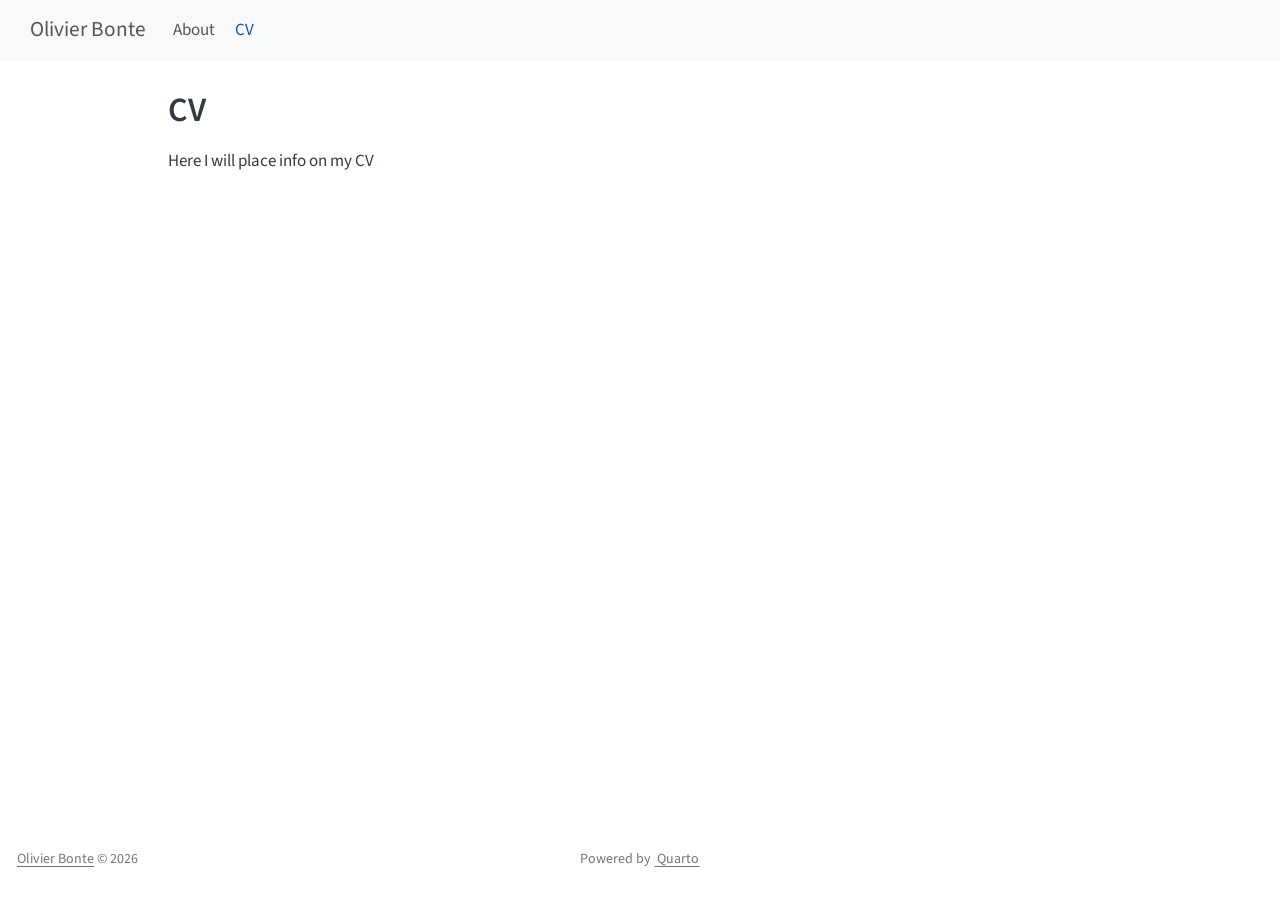
==== CV.html @ fb82243d "Built site for gh-pages" ====
<!DOCTYPE html>
<html xmlns="http://www.w3.org/1999/xhtml" lang="en" xml:lang="en"><head>

<meta charset="utf-8">
<meta name="generator" content="quarto-1.8.26">

<meta name="viewport" content="width=device-width, initial-scale=1.0, user-scalable=yes">


<title>CV – Olivier Bonte</title>
<style>
code{white-space: pre-wrap;}
span.smallcaps{font-variant: small-caps;}
div.columns{display: flex; gap: min(4vw, 1.5em);}
div.column{flex: auto; overflow-x: auto;}
div.hanging-indent{margin-left: 1.5em; text-indent: -1.5em;}
ul.task-list{list-style: none;}
ul.task-list li input[type="checkbox"] {
  width: 0.8em;
  margin: 0 0.8em 0.2em -1em; /* quarto-specific, see https://github.com/quarto-dev/quarto-cli/issues/4556 */ 
  vertical-align: middle;
}
</style>


<script src="site_libs/quarto-nav/quarto-nav.js"></script>
<script src="site_libs/quarto-nav/headroom.min.js"></script>
<script src="site_libs/clipboard/clipboard.min.js"></script>
<script src="site_libs/quarto-search/autocomplete.umd.js"></script>
<script src="site_libs/quarto-search/fuse.min.js"></script>
<script src="site_libs/quarto-search/quarto-search.js"></script>
<meta name="quarto:offset" content="./">
<script src="site_libs/quarto-html/quarto.js" type="module"></script>
<script src="site_libs/quarto-html/tabsets/tabsets.js" type="module"></script>
<script src="site_libs/quarto-html/axe/axe-check.js" type="module"></script>
<script src="site_libs/quarto-html/popper.min.js"></script>
<script src="site_libs/quarto-html/tippy.umd.min.js"></script>
<script src="site_libs/quarto-html/anchor.min.js"></script>
<link href="site_libs/quarto-html/tippy.css" rel="stylesheet">
<link href="site_libs/quarto-html/quarto-syntax-highlighting-587c61ba64f3a5504c4d52d930310e48.css" rel="stylesheet" id="quarto-text-highlighting-styles">
<script src="site_libs/bootstrap/bootstrap.min.js"></script>
<link href="site_libs/bootstrap/bootstrap-icons.css" rel="stylesheet">
<link href="site_libs/bootstrap/bootstrap-18102c1e2682315b4e22595c1e4b516d.min.css" rel="stylesheet" append-hash="true" id="quarto-bootstrap" data-mode="light">
<script src="site_libs/quarto-contrib/iconify-3.0.0/iconify-icon.min.js"></script>
<script id="quarto-search-options" type="application/json">{
  "location": "navbar",
  "copy-button": false,
  "collapse-after": 3,
  "panel-placement": "end",
  "type": "overlay",
  "limit": 50,
  "keyboard-shortcut": [
    "f",
    "/",
    "s"
  ],
  "show-item-context": false,
  "language": {
    "search-no-results-text": "No results",
    "search-matching-documents-text": "matching documents",
    "search-copy-link-title": "Copy link to search",
    "search-hide-matches-text": "Hide additional matches",
    "search-more-match-text": "more match in this document",
    "search-more-matches-text": "more matches in this document",
    "search-clear-button-title": "Clear",
    "search-text-placeholder": "",
    "search-detached-cancel-button-title": "Cancel",
    "search-submit-button-title": "Submit",
    "search-label": "Search"
  }
}</script>


<link rel="stylesheet" href="styles.css">
</head>

<body class="nav-fixed quarto-light">

<div id="quarto-search-results"></div>
  <header id="quarto-header" class="headroom fixed-top">
    <nav class="navbar navbar-expand-lg " data-bs-theme="dark">
      <div class="navbar-container container-fluid">
      <div class="navbar-brand-container mx-auto">
    <a class="navbar-brand" href="./index.html">
    <span class="navbar-title">Olivier Bonte</span>
    </a>
  </div>
            <div id="quarto-search" class="" title="Search"></div>
          <button class="navbar-toggler" type="button" data-bs-toggle="collapse" data-bs-target="#navbarCollapse" aria-controls="navbarCollapse" role="menu" aria-expanded="false" aria-label="Toggle navigation" onclick="if (window.quartoToggleHeadroom) { window.quartoToggleHeadroom(); }">
  <span class="navbar-toggler-icon"></span>
</button>
          <div class="collapse navbar-collapse" id="navbarCollapse">
            <ul class="navbar-nav navbar-nav-scroll me-auto">
  <li class="nav-item">
    <a class="nav-link" href="./about.html"> 
<span class="menu-text">About</span></a>
  </li>  
  <li class="nav-item">
    <a class="nav-link active" href="./CV.html" aria-current="page"> 
<span class="menu-text">CV</span></a>
  </li>  
</ul>
          </div> <!-- /navcollapse -->
            <div class="quarto-navbar-tools">
</div>
      </div> <!-- /container-fluid -->
    </nav>
</header>
<!-- content -->
<div id="quarto-content" class="quarto-container page-columns page-rows-contents page-layout-article page-navbar">
<!-- sidebar -->
<!-- margin-sidebar -->
    <div id="quarto-margin-sidebar" class="sidebar margin-sidebar zindex-bottom">
        
    </div>
<!-- main -->
<main class="content" id="quarto-document-content">

<header id="title-block-header" class="quarto-title-block default">
<div class="quarto-title">
<h1 class="title">CV</h1>
</div>



<div class="quarto-title-meta">

    
  
    
  </div>
  


</header>


<p>Here I will place info on my CV</p>



</main> <!-- /main -->
<script id="quarto-html-after-body" type="application/javascript">
  window.document.addEventListener("DOMContentLoaded", function (event) {
    const icon = "";
    const anchorJS = new window.AnchorJS();
    anchorJS.options = {
      placement: 'right',
      icon: icon
    };
    anchorJS.add('.anchored');
    const isCodeAnnotation = (el) => {
      for (const clz of el.classList) {
        if (clz.startsWith('code-annotation-')) {                     
          return true;
        }
      }
      return false;
    }
    const onCopySuccess = function(e) {
      // button target
      const button = e.trigger;
      // don't keep focus
      button.blur();
      // flash "checked"
      button.classList.add('code-copy-button-checked');
      var currentTitle = button.getAttribute("title");
      button.setAttribute("title", "Copied!");
      let tooltip;
      if (window.bootstrap) {
        button.setAttribute("data-bs-toggle", "tooltip");
        button.setAttribute("data-bs-placement", "left");
        button.setAttribute("data-bs-title", "Copied!");
        tooltip = new bootstrap.Tooltip(button, 
          { trigger: "manual", 
            customClass: "code-copy-button-tooltip",
            offset: [0, -8]});
        tooltip.show();    
      }
      setTimeout(function() {
        if (tooltip) {
          tooltip.hide();
          button.removeAttribute("data-bs-title");
          button.removeAttribute("data-bs-toggle");
          button.removeAttribute("data-bs-placement");
        }
        button.setAttribute("title", currentTitle);
        button.classList.remove('code-copy-button-checked');
      }, 1000);
      // clear code selection
      e.clearSelection();
    }
    const getTextToCopy = function(trigger) {
      const outerScaffold = trigger.parentElement.cloneNode(true);
      const codeEl = outerScaffold.querySelector('code');
      for (const childEl of codeEl.children) {
        if (isCodeAnnotation(childEl)) {
          childEl.remove();
        }
      }
      return codeEl.innerText;
    }
    const clipboard = new window.ClipboardJS('.code-copy-button:not([data-in-quarto-modal])', {
      text: getTextToCopy
    });
    clipboard.on('success', onCopySuccess);
    if (window.document.getElementById('quarto-embedded-source-code-modal')) {
      const clipboardModal = new window.ClipboardJS('.code-copy-button[data-in-quarto-modal]', {
        text: getTextToCopy,
        container: window.document.getElementById('quarto-embedded-source-code-modal')
      });
      clipboardModal.on('success', onCopySuccess);
    }
      var localhostRegex = new RegExp(/^(?:http|https):\/\/localhost\:?[0-9]*\//);
      var mailtoRegex = new RegExp(/^mailto:/);
        var filterRegex = new RegExp("https:\/\/olivierbonte\.github\.io\/");
      var isInternal = (href) => {
          return filterRegex.test(href) || localhostRegex.test(href) || mailtoRegex.test(href);
      }
      // Inspect non-navigation links and adorn them if external
     var links = window.document.querySelectorAll('a[href]:not(.nav-link):not(.navbar-brand):not(.toc-action):not(.sidebar-link):not(.sidebar-item-toggle):not(.pagination-link):not(.no-external):not([aria-hidden]):not(.dropdown-item):not(.quarto-navigation-tool):not(.about-link)');
      for (var i=0; i<links.length; i++) {
        const link = links[i];
        if (!isInternal(link.href)) {
          // undo the damage that might have been done by quarto-nav.js in the case of
          // links that we want to consider external
          if (link.dataset.originalHref !== undefined) {
            link.href = link.dataset.originalHref;
          }
        }
      }
    function tippyHover(el, contentFn, onTriggerFn, onUntriggerFn) {
      const config = {
        allowHTML: true,
        maxWidth: 500,
        delay: 100,
        arrow: false,
        appendTo: function(el) {
            return el.parentElement;
        },
        interactive: true,
        interactiveBorder: 10,
        theme: 'quarto',
        placement: 'bottom-start',
      };
      if (contentFn) {
        config.content = contentFn;
      }
      if (onTriggerFn) {
        config.onTrigger = onTriggerFn;
      }
      if (onUntriggerFn) {
        config.onUntrigger = onUntriggerFn;
      }
      window.tippy(el, config); 
    }
    const noterefs = window.document.querySelectorAll('a[role="doc-noteref"]');
    for (var i=0; i<noterefs.length; i++) {
      const ref = noterefs[i];
      tippyHover(ref, function() {
        // use id or data attribute instead here
        let href = ref.getAttribute('data-footnote-href') || ref.getAttribute('href');
        try { href = new URL(href).hash; } catch {}
        const id = href.replace(/^#\/?/, "");
        const note = window.document.getElementById(id);
        if (note) {
          return note.innerHTML;
        } else {
          return "";
        }
      });
    }
    const xrefs = window.document.querySelectorAll('a.quarto-xref');
    const processXRef = (id, note) => {
      // Strip column container classes
      const stripColumnClz = (el) => {
        el.classList.remove("page-full", "page-columns");
        if (el.children) {
          for (const child of el.children) {
            stripColumnClz(child);
          }
        }
      }
      stripColumnClz(note)
      if (id === null || id.startsWith('sec-')) {
        // Special case sections, only their first couple elements
        const container = document.createElement("div");
        if (note.children && note.children.length > 2) {
          container.appendChild(note.children[0].cloneNode(true));
          for (let i = 1; i < note.children.length; i++) {
            const child = note.children[i];
            if (child.tagName === "P" && child.innerText === "") {
              continue;
            } else {
              container.appendChild(child.cloneNode(true));
              break;
            }
          }
          if (window.Quarto?.typesetMath) {
            window.Quarto.typesetMath(container);
          }
          return container.innerHTML
        } else {
          if (window.Quarto?.typesetMath) {
            window.Quarto.typesetMath(note);
          }
          return note.innerHTML;
        }
      } else {
        // Remove any anchor links if they are present
        const anchorLink = note.querySelector('a.anchorjs-link');
        if (anchorLink) {
          anchorLink.remove();
        }
        if (window.Quarto?.typesetMath) {
          window.Quarto.typesetMath(note);
        }
        if (note.classList.contains("callout")) {
          return note.outerHTML;
        } else {
          return note.innerHTML;
        }
      }
    }
    for (var i=0; i<xrefs.length; i++) {
      const xref = xrefs[i];
      tippyHover(xref, undefined, function(instance) {
        instance.disable();
        let url = xref.getAttribute('href');
        let hash = undefined; 
        if (url.startsWith('#')) {
          hash = url;
        } else {
          try { hash = new URL(url).hash; } catch {}
        }
        if (hash) {
          const id = hash.replace(/^#\/?/, "");
          const note = window.document.getElementById(id);
          if (note !== null) {
            try {
              const html = processXRef(id, note.cloneNode(true));
              instance.setContent(html);
            } finally {
              instance.enable();
              instance.show();
            }
          } else {
            // See if we can fetch this
            fetch(url.split('#')[0])
            .then(res => res.text())
            .then(html => {
              const parser = new DOMParser();
              const htmlDoc = parser.parseFromString(html, "text/html");
              const note = htmlDoc.getElementById(id);
              if (note !== null) {
                const html = processXRef(id, note);
                instance.setContent(html);
              } 
            }).finally(() => {
              instance.enable();
              instance.show();
            });
          }
        } else {
          // See if we can fetch a full url (with no hash to target)
          // This is a special case and we should probably do some content thinning / targeting
          fetch(url)
          .then(res => res.text())
          .then(html => {
            const parser = new DOMParser();
            const htmlDoc = parser.parseFromString(html, "text/html");
            const note = htmlDoc.querySelector('main.content');
            if (note !== null) {
              // This should only happen for chapter cross references
              // (since there is no id in the URL)
              // remove the first header
              if (note.children.length > 0 && note.children[0].tagName === "HEADER") {
                note.children[0].remove();
              }
              const html = processXRef(null, note);
              instance.setContent(html);
            } 
          }).finally(() => {
            instance.enable();
            instance.show();
          });
        }
      }, function(instance) {
      });
    }
        let selectedAnnoteEl;
        const selectorForAnnotation = ( cell, annotation) => {
          let cellAttr = 'data-code-cell="' + cell + '"';
          let lineAttr = 'data-code-annotation="' +  annotation + '"';
          const selector = 'span[' + cellAttr + '][' + lineAttr + ']';
          return selector;
        }
        const selectCodeLines = (annoteEl) => {
          const doc = window.document;
          const targetCell = annoteEl.getAttribute("data-target-cell");
          const targetAnnotation = annoteEl.getAttribute("data-target-annotation");
          const annoteSpan = window.document.querySelector(selectorForAnnotation(targetCell, targetAnnotation));
          const lines = annoteSpan.getAttribute("data-code-lines").split(",");
          const lineIds = lines.map((line) => {
            return targetCell + "-" + line;
          })
          let top = null;
          let height = null;
          let parent = null;
          if (lineIds.length > 0) {
              //compute the position of the single el (top and bottom and make a div)
              const el = window.document.getElementById(lineIds[0]);
              top = el.offsetTop;
              height = el.offsetHeight;
              parent = el.parentElement.parentElement;
            if (lineIds.length > 1) {
              const lastEl = window.document.getElementById(lineIds[lineIds.length - 1]);
              const bottom = lastEl.offsetTop + lastEl.offsetHeight;
              height = bottom - top;
            }
            if (top !== null && height !== null && parent !== null) {
              // cook up a div (if necessary) and position it 
              let div = window.document.getElementById("code-annotation-line-highlight");
              if (div === null) {
                div = window.document.createElement("div");
                div.setAttribute("id", "code-annotation-line-highlight");
                div.style.position = 'absolute';
                parent.appendChild(div);
              }
              div.style.top = top - 2 + "px";
              div.style.height = height + 4 + "px";
              div.style.left = 0;
              let gutterDiv = window.document.getElementById("code-annotation-line-highlight-gutter");
              if (gutterDiv === null) {
                gutterDiv = window.document.createElement("div");
                gutterDiv.setAttribute("id", "code-annotation-line-highlight-gutter");
                gutterDiv.style.position = 'absolute';
                const codeCell = window.document.getElementById(targetCell);
                const gutter = codeCell.querySelector('.code-annotation-gutter');
                gutter.appendChild(gutterDiv);
              }
              gutterDiv.style.top = top - 2 + "px";
              gutterDiv.style.height = height + 4 + "px";
            }
            selectedAnnoteEl = annoteEl;
          }
        };
        const unselectCodeLines = () => {
          const elementsIds = ["code-annotation-line-highlight", "code-annotation-line-highlight-gutter"];
          elementsIds.forEach((elId) => {
            const div = window.document.getElementById(elId);
            if (div) {
              div.remove();
            }
          });
          selectedAnnoteEl = undefined;
        };
          // Handle positioning of the toggle
      window.addEventListener(
        "resize",
        throttle(() => {
          elRect = undefined;
          if (selectedAnnoteEl) {
            selectCodeLines(selectedAnnoteEl);
          }
        }, 10)
      );
      function throttle(fn, ms) {
      let throttle = false;
      let timer;
        return (...args) => {
          if(!throttle) { // first call gets through
              fn.apply(this, args);
              throttle = true;
          } else { // all the others get throttled
              if(timer) clearTimeout(timer); // cancel #2
              timer = setTimeout(() => {
                fn.apply(this, args);
                timer = throttle = false;
              }, ms);
          }
        };
      }
        // Attach click handler to the DT
        const annoteDls = window.document.querySelectorAll('dt[data-target-cell]');
        for (const annoteDlNode of annoteDls) {
          annoteDlNode.addEventListener('click', (event) => {
            const clickedEl = event.target;
            if (clickedEl !== selectedAnnoteEl) {
              unselectCodeLines();
              const activeEl = window.document.querySelector('dt[data-target-cell].code-annotation-active');
              if (activeEl) {
                activeEl.classList.remove('code-annotation-active');
              }
              selectCodeLines(clickedEl);
              clickedEl.classList.add('code-annotation-active');
            } else {
              // Unselect the line
              unselectCodeLines();
              clickedEl.classList.remove('code-annotation-active');
            }
          });
        }
    const findCites = (el) => {
      const parentEl = el.parentElement;
      if (parentEl) {
        const cites = parentEl.dataset.cites;
        if (cites) {
          return {
            el,
            cites: cites.split(' ')
          };
        } else {
          return findCites(el.parentElement)
        }
      } else {
        return undefined;
      }
    };
    var bibliorefs = window.document.querySelectorAll('a[role="doc-biblioref"]');
    for (var i=0; i<bibliorefs.length; i++) {
      const ref = bibliorefs[i];
      const citeInfo = findCites(ref);
      if (citeInfo) {
        tippyHover(citeInfo.el, function() {
          var popup = window.document.createElement('div');
          citeInfo.cites.forEach(function(cite) {
            var citeDiv = window.document.createElement('div');
            citeDiv.classList.add('hanging-indent');
            citeDiv.classList.add('csl-entry');
            var biblioDiv = window.document.getElementById('ref-' + cite);
            if (biblioDiv) {
              citeDiv.innerHTML = biblioDiv.innerHTML;
            }
            popup.appendChild(citeDiv);
          });
          return popup.innerHTML;
        });
      }
    }
  });
  </script>
</div> <!-- /content -->
<footer class="footer">
  <div class="nav-footer">
    <div class="nav-footer-left">
<a href="https://olivierbonte.github.io">Olivier Bonte</a> ©
<script>document.write(new Date().getFullYear())</script>
</div>   
    <div class="nav-footer-center">
<p>Powered by <a href="https://quarto.org"><iconify-icon role="img" inline="" icon="simple-icons:quarto" aria-label="Icon quarto from simple-icons Iconify.design set." title="Icon quarto from simple-icons Iconify.design set."></iconify-icon> Quarto</a></p>
</div>
    <div class="nav-footer-right">
      &nbsp;
    </div>
  </div>
</footer>




</body></html>
---- site_libs/quarto-html/tippy.css ----
.tippy-box[data-animation=fade][data-state=hidden]{opacity:0}[data-tippy-root]{max-width:calc(100vw - 10px)}.tippy-box{position:relative;background-color:#333;color:#fff;border-radius:4px;font-size:14px;line-height:1.4;white-space:normal;outline:0;transition-property:transform,visibility,opacity}.tippy-box[data-placement^=top]>.tippy-arrow{bottom:0}.tippy-box[data-placement^=top]>.tippy-arrow:before{bottom:-7px;left:0;border-width:8px 8px 0;border-top-color:initial;transform-origin:center top}.tippy-box[data-placement^=bottom]>.tippy-arrow{top:0}.tippy-box[data-placement^=bottom]>.tippy-arrow:before{top:-7px;left:0;border-width:0 8px 8px;border-bottom-color:initial;transform-origin:center bottom}.tippy-box[data-placement^=left]>.tippy-arrow{right:0}.tippy-box[data-placement^=left]>.tippy-arrow:before{border-width:8px 0 8px 8px;border-left-color:initial;right:-7px;transform-origin:center left}.tippy-box[data-placement^=right]>.tippy-arrow{left:0}.tippy-box[data-placement^=right]>.tippy-arrow:before{left:-7px;border-width:8px 8px 8px 0;border-right-color:initial;transform-origin:center right}.tippy-box[data-inertia][data-state=visible]{transition-timing-function:cubic-bezier(.54,1.5,.38,1.11)}.tippy-arrow{width:16px;height:16px;color:#333}.tippy-arrow:before{content:"";position:absolute;border-color:transparent;border-style:solid}.tippy-content{position:relative;padding:5px 9px;z-index:1}
---- site_libs/quarto-html/quarto-syntax-highlighting-587c61ba64f3a5504c4d52d930310e48.css ----
/* quarto syntax highlight colors */
:root {
  --quarto-hl-ot-color: #003B4F;
  --quarto-hl-at-color: #657422;
  --quarto-hl-ss-color: #20794D;
  --quarto-hl-an-color: #5E5E5E;
  --quarto-hl-fu-color: #4758AB;
  --quarto-hl-st-color: #20794D;
  --quarto-hl-cf-color: #003B4F;
  --quarto-hl-op-color: #5E5E5E;
  --quarto-hl-er-color: #AD0000;
  --quarto-hl-bn-color: #AD0000;
  --quarto-hl-al-color: #AD0000;
  --quarto-hl-va-color: #111111;
  --quarto-hl-bu-color: inherit;
  --quarto-hl-ex-color: inherit;
  --quarto-hl-pp-color: #AD0000;
  --quarto-hl-in-color: #5E5E5E;
  --quarto-hl-vs-color: #20794D;
  --quarto-hl-wa-color: #5E5E5E;
  --quarto-hl-do-color: #5E5E5E;
  --quarto-hl-im-color: #00769E;
  --quarto-hl-ch-color: #20794D;
  --quarto-hl-dt-color: #AD0000;
  --quarto-hl-fl-color: #AD0000;
  --quarto-hl-co-color: #5E5E5E;
  --quarto-hl-cv-color: #5E5E5E;
  --quarto-hl-cn-color: #8f5902;
  --quarto-hl-sc-color: #5E5E5E;
  --quarto-hl-dv-color: #AD0000;
  --quarto-hl-kw-color: #003B4F;
}

/* other quarto variables */
:root {
  --quarto-font-monospace: SFMono-Regular, Menlo, Monaco, Consolas, "Liberation Mono", "Courier New", monospace;
}

/* syntax highlight based on Pandoc's rules */
pre > code.sourceCode > span {
  color: #003B4F;
}

code.sourceCode > span {
  color: #003B4F;
}

div.sourceCode,
div.sourceCode pre.sourceCode {
  color: #003B4F;
}

/* Normal */
code span {
  color: #003B4F;
}

/* Alert */
code span.al {
  color: #AD0000;
  font-style: inherit;
}

/* Annotation */
code span.an {
  color: #5E5E5E;
  font-style: inherit;
}

/* Attribute */
code span.at {
  color: #657422;
  font-style: inherit;
}

/* BaseN */
code span.bn {
  color: #AD0000;
  font-style: inherit;
}

/* BuiltIn */
code span.bu {
  font-style: inherit;
}

/* ControlFlow */
code span.cf {
  color: #003B4F;
  font-weight: bold;
  font-style: inherit;
}

/* Char */
code span.ch {
  color: #20794D;
  font-style: inherit;
}

/* Constant */
code span.cn {
  color: #8f5902;
  font-style: inherit;
}

/* Comment */
code span.co {
  color: #5E5E5E;
  font-style: inherit;
}

/* CommentVar */
code span.cv {
  color: #5E5E5E;
  font-style: italic;
}

/* Documentation */
code span.do {
  color: #5E5E5E;
  font-style: italic;
}

/* DataType */
code span.dt {
  color: #AD0000;
  font-style: inherit;
}

/* DecVal */
code span.dv {
  color: #AD0000;
  font-style: inherit;
}

/* Error */
code span.er {
  color: #AD0000;
  font-style: inherit;
}

/* Extension */
code span.ex {
  font-style: inherit;
}

/* Float */
code span.fl {
  color: #AD0000;
  font-style: inherit;
}

/* Function */
code span.fu {
  color: #4758AB;
  font-style: inherit;
}

/* Import */
code span.im {
  color: #00769E;
  font-style: inherit;
}

/* Information */
code span.in {
  color: #5E5E5E;
  font-style: inherit;
}

/* Keyword */
code span.kw {
  color: #003B4F;
  font-weight: bold;
  font-style: inherit;
}

/* Operator */
code span.op {
  color: #5E5E5E;
  font-style: inherit;
}

/* Other */
code span.ot {
  color: #003B4F;
  font-style: inherit;
}

/* Preprocessor */
code span.pp {
  color: #AD0000;
  font-style: inherit;
}

/* SpecialChar */
code span.sc {
  color: #5E5E5E;
  font-style: inherit;
}

/* SpecialString */
code span.ss {
  color: #20794D;
  font-style: inherit;
}

/* String */
code span.st {
  color: #20794D;
  font-style: inherit;
}

/* Variable */
code span.va {
  color: #111111;
  font-style: inherit;
}

/* VerbatimString */
code span.vs {
  color: #20794D;
  font-style: inherit;
}

/* Warning */
code span.wa {
  color: #5E5E5E;
  font-style: italic;
}

.prevent-inlining {
  content: "</";
}

/*# sourceMappingURL=2dce1cc6c82594539e1579de68416b47.css.map */
---- styles.css ----
/* css styles */
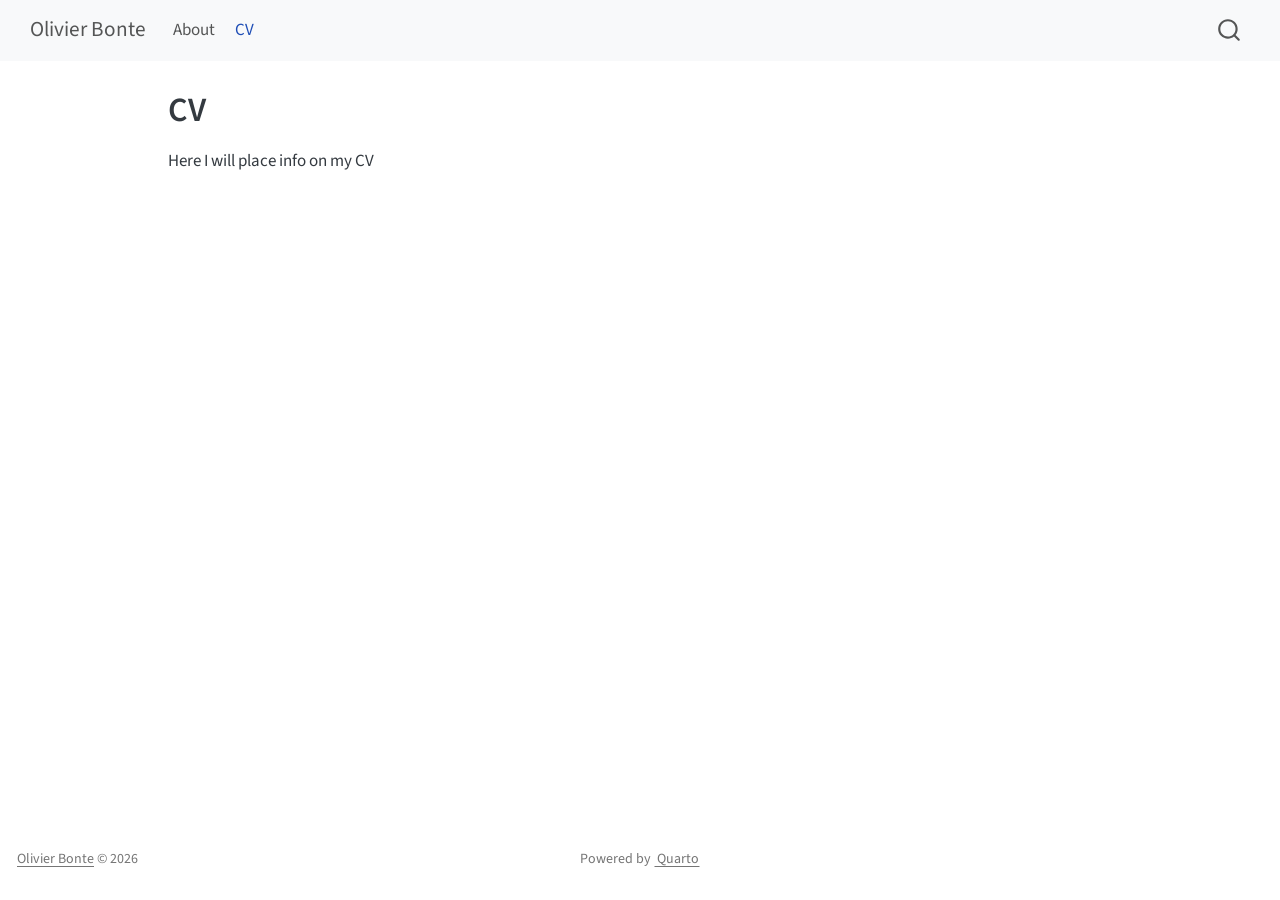
==== commit ffbcfe18: "Built site for gh-pages" ====
--- a/CV.html
+++ b/CV.html
@@ -2,13 +2,16 @@
 <html xmlns="http://www.w3.org/1999/xhtml" lang="en" xml:lang="en"><head>
 
 <meta charset="utf-8">
-<meta name="generator" content="quarto-1.8.26">
+<meta name="generator" content="quarto-1.9.37">
 
 <meta name="viewport" content="width=device-width, initial-scale=1.0, user-scalable=yes">
 
 
 <title>CV – Olivier Bonte</title>
 <style>
+/* Default styles provided by pandoc.
+** See https://pandoc.org/MANUAL.html#variables-for-html for config info.
+*/
 code{white-space: pre-wrap;}
 span.smallcaps{font-variant: small-caps;}
 div.columns{display: flex; gap: min(4vw, 1.5em);}
@@ -32,15 +35,14 @@
 <meta name="quarto:offset" content="./">
 <script src="site_libs/quarto-html/quarto.js" type="module"></script>
 <script src="site_libs/quarto-html/tabsets/tabsets.js" type="module"></script>
-<script src="site_libs/quarto-html/axe/axe-check.js" type="module"></script>
 <script src="site_libs/quarto-html/popper.min.js"></script>
 <script src="site_libs/quarto-html/tippy.umd.min.js"></script>
 <script src="site_libs/quarto-html/anchor.min.js"></script>
 <link href="site_libs/quarto-html/tippy.css" rel="stylesheet">
-<link href="site_libs/quarto-html/quarto-syntax-highlighting-587c61ba64f3a5504c4d52d930310e48.css" rel="stylesheet" id="quarto-text-highlighting-styles">
+<link href="site_libs/quarto-html/quarto-syntax-highlighting-7f8f88aac4f3542376d5c11b86a4c14d.css" rel="stylesheet" id="quarto-text-highlighting-styles">
 <script src="site_libs/bootstrap/bootstrap.min.js"></script>
 <link href="site_libs/bootstrap/bootstrap-icons.css" rel="stylesheet">
-<link href="site_libs/bootstrap/bootstrap-18102c1e2682315b4e22595c1e4b516d.min.css" rel="stylesheet" append-hash="true" id="quarto-bootstrap" data-mode="light">
+<link href="site_libs/bootstrap/bootstrap-4897d45d2f75ed4f519693be625836c5.min.css" rel="stylesheet" append-hash="true" id="quarto-bootstrap" data-mode="light">
 <script src="site_libs/quarto-contrib/iconify-3.0.0/iconify-icon.min.js"></script>
 <script id="quarto-search-options" type="application/json">{
   "location": "navbar",
@@ -92,7 +94,7 @@
           <div class="collapse navbar-collapse" id="navbarCollapse">
             <ul class="navbar-nav navbar-nav-scroll me-auto">
   <li class="nav-item">
-    <a class="nav-link" href="./about.html"> 
+    <a class="nav-link" href="./index.html"> 
 <span class="menu-text">About</span></a>
   </li>  
   <li class="nav-item">
--- a/site_libs/quarto-html/quarto-syntax-highlighting-7f8f88aac4f3542376d5c11b86a4c14d.css
+++ b/site_libs/quarto-html/quarto-syntax-highlighting-7f8f88aac4f3542376d5c11b86a4c14d.css
@@ -0,0 +1,236 @@
+/* quarto syntax highlight colors */
+:root {
+  --quarto-hl-ot-color: #003B4F;
+  --quarto-hl-at-color: #657422;
+  --quarto-hl-ss-color: #20794D;
+  --quarto-hl-an-color: #5E5E5E;
+  --quarto-hl-fu-color: #4758AB;
+  --quarto-hl-st-color: #20794D;
+  --quarto-hl-cf-color: #003B4F;
+  --quarto-hl-op-color: #5E5E5E;
+  --quarto-hl-er-color: #AD0000;
+  --quarto-hl-bn-color: #AD0000;
+  --quarto-hl-al-color: #AD0000;
+  --quarto-hl-va-color: #111111;
+  --quarto-hl-bu-color: inherit;
+  --quarto-hl-ex-color: inherit;
+  --quarto-hl-pp-color: #AD0000;
+  --quarto-hl-in-color: #5E5E5E;
+  --quarto-hl-vs-color: #20794D;
+  --quarto-hl-wa-color: #5E5E5E;
+  --quarto-hl-do-color: #5E5E5E;
+  --quarto-hl-im-color: #00769E;
+  --quarto-hl-ch-color: #20794D;
+  --quarto-hl-dt-color: #AD0000;
+  --quarto-hl-fl-color: #AD0000;
+  --quarto-hl-co-color: #5E5E5E;
+  --quarto-hl-cv-color: #5E5E5E;
+  --quarto-hl-cn-color: #8f5902;
+  --quarto-hl-sc-color: #5E5E5E;
+  --quarto-hl-dv-color: #AD0000;
+  --quarto-hl-kw-color: #003B4F;
+}
+
+/* other quarto variables */
+:root {
+  --quarto-font-monospace: SFMono-Regular, Menlo, Monaco, Consolas, "Liberation Mono", "Courier New", monospace;
+}
+
+/* syntax highlight based on Pandoc's rules */
+pre > code.sourceCode > span {
+  color: #003B4F;
+}
+
+code.sourceCode > span {
+  color: #003B4F;
+}
+
+div.sourceCode,
+div.sourceCode pre.sourceCode {
+  color: #003B4F;
+}
+
+/* Normal */
+code span {
+  color: #003B4F;
+}
+
+/* Alert */
+code span.al {
+  color: #AD0000;
+  font-style: inherit;
+}
+
+/* Annotation */
+code span.an {
+  color: #5E5E5E;
+  font-style: inherit;
+}
+
+/* Attribute */
+code span.at {
+  color: #657422;
+  font-style: inherit;
+}
+
+/* BaseN */
+code span.bn {
+  color: #AD0000;
+  font-style: inherit;
+}
+
+/* BuiltIn */
+code span.bu {
+  font-style: inherit;
+}
+
+/* ControlFlow */
+code span.cf {
+  color: #003B4F;
+  font-weight: bold;
+  font-style: inherit;
+}
+
+/* Char */
+code span.ch {
+  color: #20794D;
+  font-style: inherit;
+}
+
+/* Constant */
+code span.cn {
+  color: #8f5902;
+  font-style: inherit;
+}
+
+/* Comment */
+code span.co {
+  color: #5E5E5E;
+  font-style: inherit;
+}
+
+/* CommentVar */
+code span.cv {
+  color: #5E5E5E;
+  font-style: italic;
+}
+
+/* Documentation */
+code span.do {
+  color: #5E5E5E;
+  font-style: italic;
+}
+
+/* DataType */
+code span.dt {
+  color: #AD0000;
+  font-style: inherit;
+}
+
+/* DecVal */
+code span.dv {
+  color: #AD0000;
+  font-style: inherit;
+}
+
+/* Error */
+code span.er {
+  color: #AD0000;
+  font-style: inherit;
+}
+
+/* Extension */
+code span.ex {
+  font-style: inherit;
+}
+
+/* Float */
+code span.fl {
+  color: #AD0000;
+  font-style: inherit;
+}
+
+/* Function */
+code span.fu {
+  color: #4758AB;
+  font-style: inherit;
+}
+
+/* Import */
+code span.im {
+  color: #00769E;
+  font-style: inherit;
+}
+
+/* Information */
+code span.in {
+  color: #5E5E5E;
+  font-style: inherit;
+}
+
+/* Keyword */
+code span.kw {
+  color: #003B4F;
+  font-weight: bold;
+  font-style: inherit;
+}
+
+/* Operator */
+code span.op {
+  color: #5E5E5E;
+  font-style: inherit;
+}
+
+/* Other */
+code span.ot {
+  color: #003B4F;
+  font-style: inherit;
+}
+
+/* Preprocessor */
+code span.pp {
+  color: #AD0000;
+  font-style: inherit;
+}
+
+/* SpecialChar */
+code span.sc {
+  color: #5E5E5E;
+  font-style: inherit;
+}
+
+/* SpecialString */
+code span.ss {
+  color: #20794D;
+  font-style: inherit;
+}
+
+/* String */
+code span.st {
+  color: #20794D;
+  font-style: inherit;
+}
+
+/* Variable */
+code span.va {
+  color: #111111;
+  font-style: inherit;
+}
+
+/* VerbatimString */
+code span.vs {
+  color: #20794D;
+  font-style: inherit;
+}
+
+/* Warning */
+code span.wa {
+  color: #5E5E5E;
+  font-style: italic;
+}
+
+.prevent-inlining {
+  content: "</";
+}
+
+/*# sourceMappingURL=789ad8cd35626ba772517505b42a116e.css.map */
